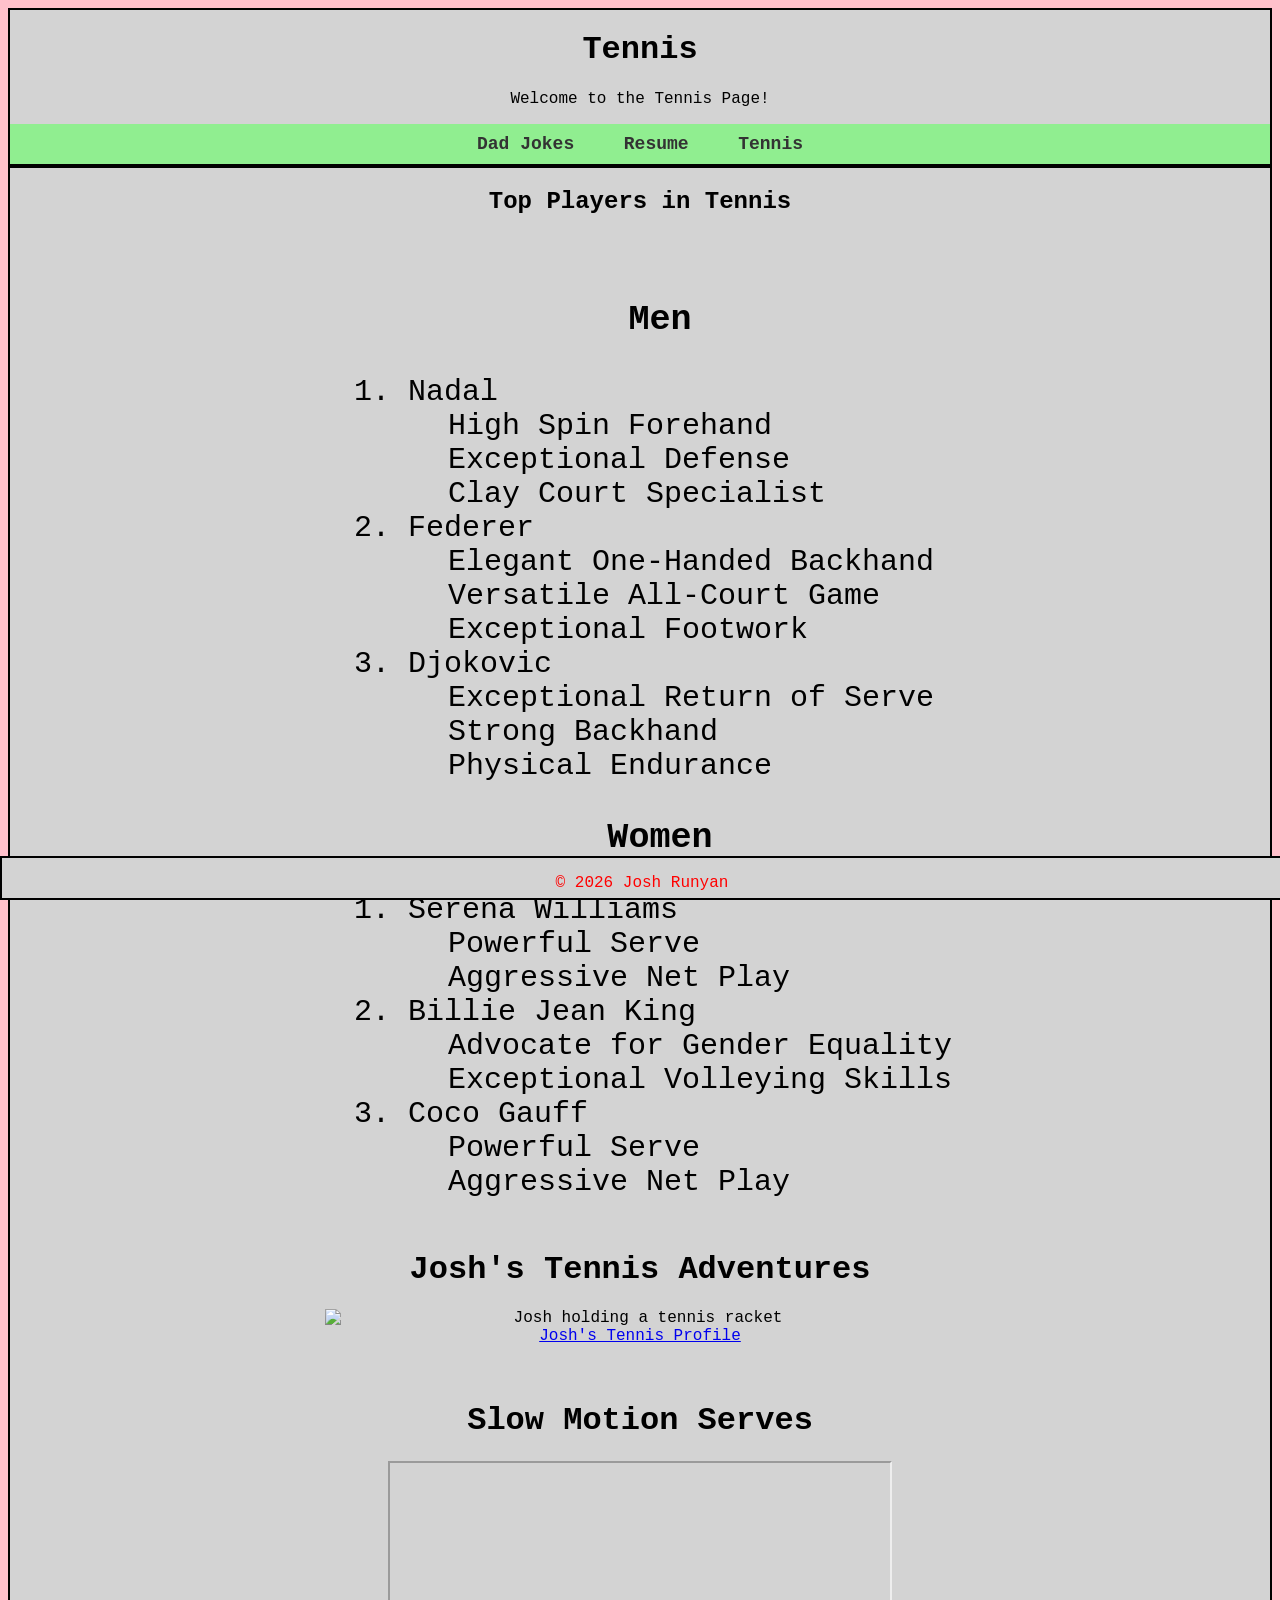
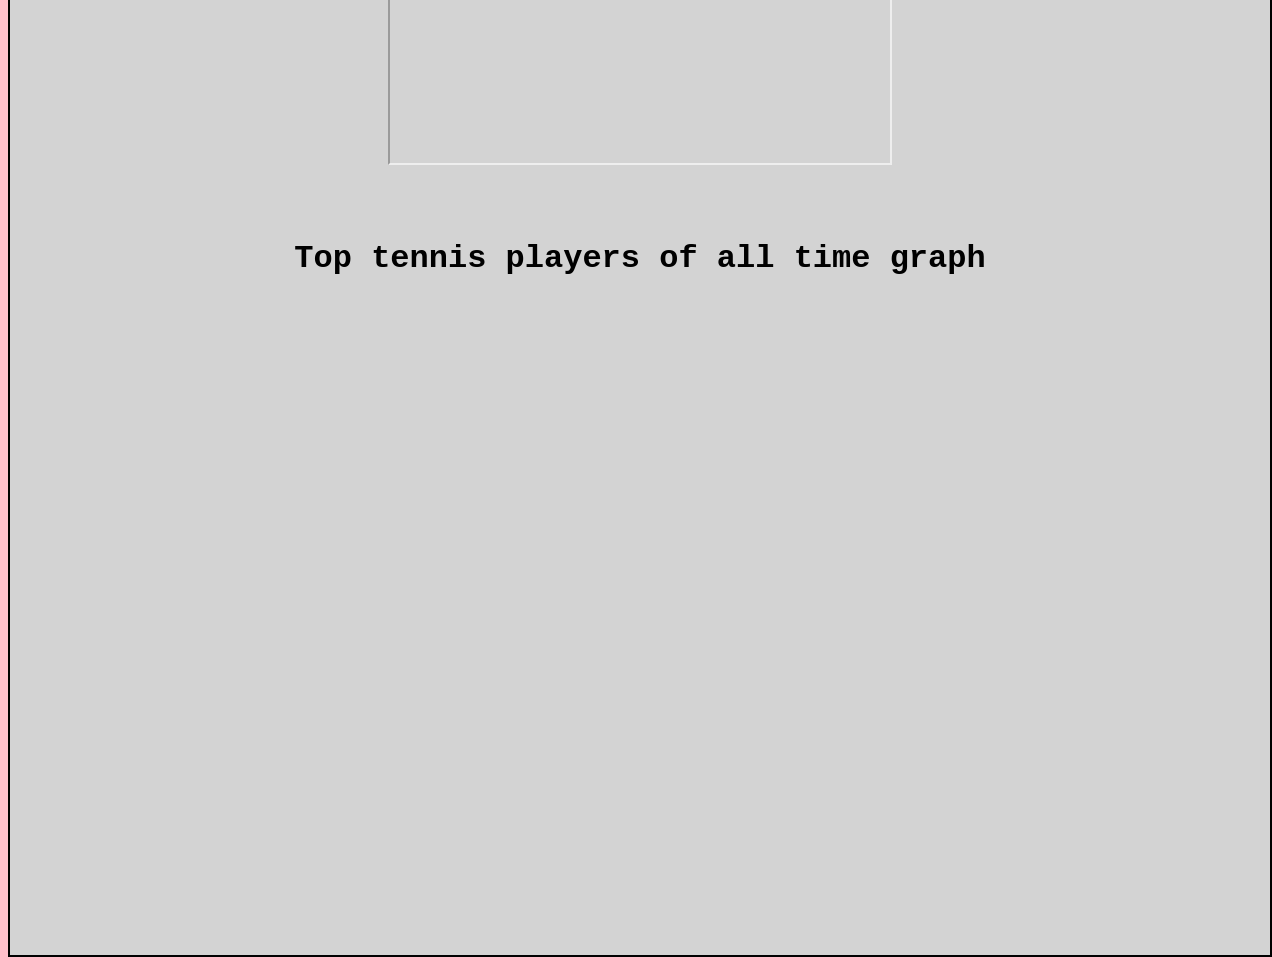
==== index.html @ 4b166196 "Update index.html" ====
<!DOCTYPE html>
<html lang="en">
<head>
    <meta charset="UTF-8">
    <meta name="viewport" content="width=device-width, initial-scale=1.0">
    <title>Document</title>
    <link rel="stylesheet" href="css/stylesScratch.css">
    <script type="module" src="https://public.tableau.com/javascripts/api/tableau.embedding.3.latest.min.js"></script>

</head>
<body>
    <div class = "header">
        
        
        <h1>Tennis</h1>
        <p>Welcome to the Tennis Page!</p>
            <nav class = "common">
                <a href="dad-jokes.html">Dad Jokes</a>
                <a href="resume.html">Resume</a>
                <a href="#">Tennis</a>
            </nav>
    </div>
    <div class = "common mainBody">
        <h2 class="list-title">Top Players in Tennis</h2>

        <ul >
            <li >
                <h3>Men</h3>
                <ol>
                    <li>Nadal
                        <br>
                        <ul>
                            <li>High Spin Forehand</li>
                            <li>Exceptional Defense</li>
                            <li>Clay Court Specialist</li>
                        </ul>

                    </li>
                        
                    <li>Federer
                        <br>
                        <ul>
                            <li>Elegant One-Handed Backhand</li>
                            <li>Versatile All-Court Game</li>
                            <li>Exceptional Footwork</li>                     
                        </ul>
                        </li>

                    <li>Djokovic
                        <br>
                        <ul>
                            <li>Exceptional Return of Serve</li>
                            <li>Strong Backhand</li>
                            <li>Physical Endurance</li>
                        </ul>
                        </li>
                </ol>
            </li>
            <li >
                <h3>Women</h3>
                <ol>
                    <li>Serena Williams
                        <br>
                        <ul>
                            <li>Powerful Serve</li>
                            <li>Aggressive Net Play</li>
                        </ul>
                        </li>
                    <li>Billie Jean King
                        <br>
                        <ul>
                            <li>Advocate for Gender Equality</li>
                            <li>Exceptional Volleying Skills</li>
                        </ul>
                        </li>
                    <li>Coco Gauff
                        <br>
                        <ul>
                            <li>Powerful Serve</li>
                            <li>Aggressive Net Play</li>
                        </ul>
                    </li>

                    </li>
                </ol>
            </li>
        </ul>

        <h1>Josh's Tennis Adventures</h1>
         <img src="assets/img.joshTennis.JPG" alt="Josh holding a tennis racket">

        <a href="https://www.tennisrecruiting.net/player.asp">Josh's Tennis Profile</a>

        <br><br><br>
        <h1>Slow Motion Serves</h1>
        <iframe class="common video" 
            src="https://www.youtube.com/embed/A-Hcgjz1uow" 
            title="ATP Tennis Serve Slow Motion Compilation 2020" 
            allow="accelerometer; autoplay; clipboard-write; encrypted-media; gyroscope; picture-in-picture" 
            allowfullscreen>
        </iframe>
<br><br><br>

        <h1>Top tennis players of all time graph</h1>
        <tableau-viz id="tableauViz" 
            src="https://public.tableau.com/views/TennisViz/CurrentATOPtop10" 
            toolbar="bottom" 
            hide-tabs>
        </tableau-viz>


    </div>
    


    <div class = "common footer">
        <p>&copy; 2026 Josh Runyan</p>
    </div>


</body>
</html>
---- css/stylesScratch.css ----
body{
    background-color: pink;
    font-family: 'Courier New', Courier, monospace;
    text-align: center;
    color: black;
}

:root{
    --footer-height: 40px;
}


div {
    background-color: white;
    border: 2px solid #000000;
}

.header{
    background-color: lightgrey;
}

.footer {
    background-color: lightgrey;
    color: red;
    position: fixed;
    left: 0px;
    right: 0px;
    bottom: 0px;
    width: 100%;
    height: var(--footer-height);
    
}

.mainBody {
    background-color: lightgray;
    color: black;
    padding-bottom: calc(var(--footer-height) + 16px);
}
img {
    width:50%;
    height: auto;
    display: block;
    margin-left: auto;
    margin-right: auto;
}

.common {
    text-align: center;
}

ol {
    text-align: left;
    display: inline-block;
    
}

ul {
    text-align: left;
    display: inline-block;
    font-size: 30px;   
    list-style-type: none;
}

h3{
    text-align: center;
    text-decoration: ;
}

.video{
    display: block;
    width: 500px;
    height: 300px;
    margin-left: auto;
    margin-right: auto;

}

tableau-viz {
    display: block;
    width: 800px;
    height: 600px;
    margin-left: auto;
    margin-right: auto;
}
nav {
    background-color: lightgreen;
    padding: 10px;
    overflow: hidden;
}

nav a {
    color: #333;
    text-decoration: none;
    padding: 20px;
    font-size: large;
    font-weight: bold;
}

nav a:hover {
    background-color: lightblue;

}
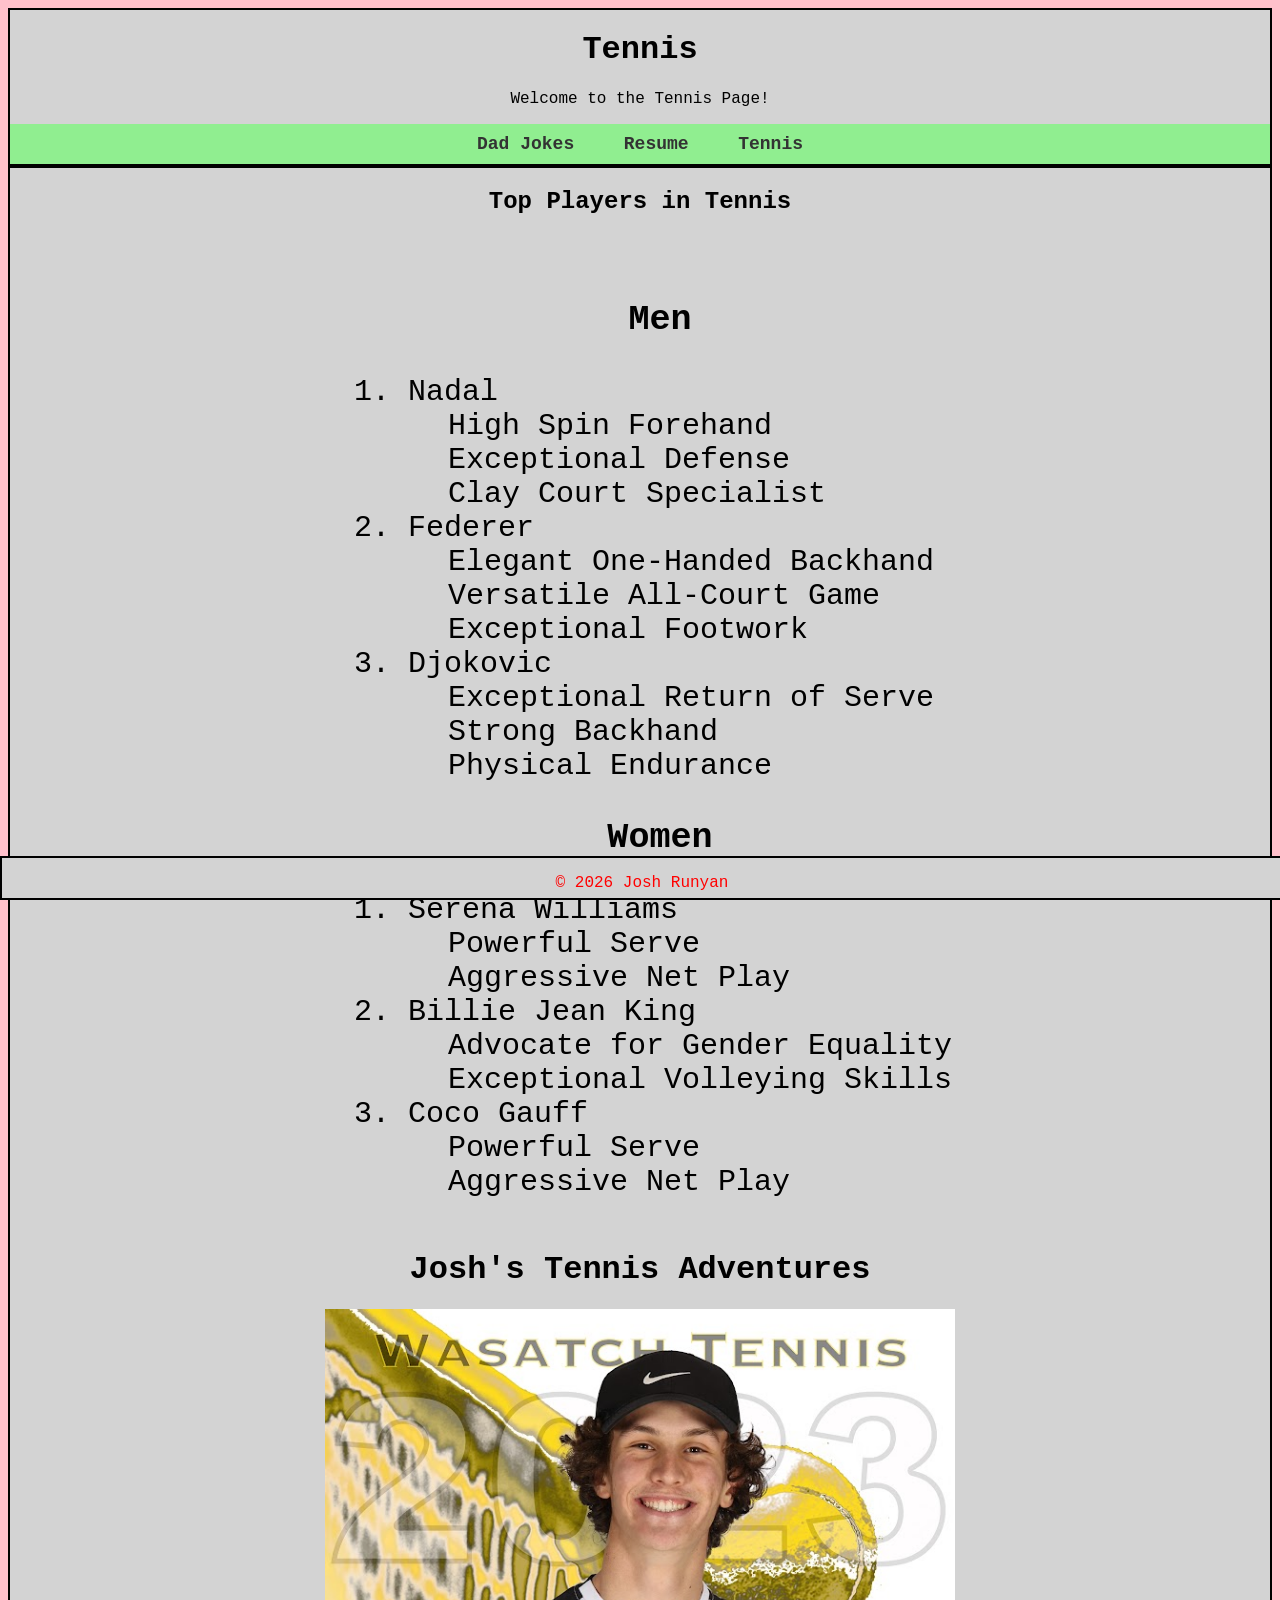
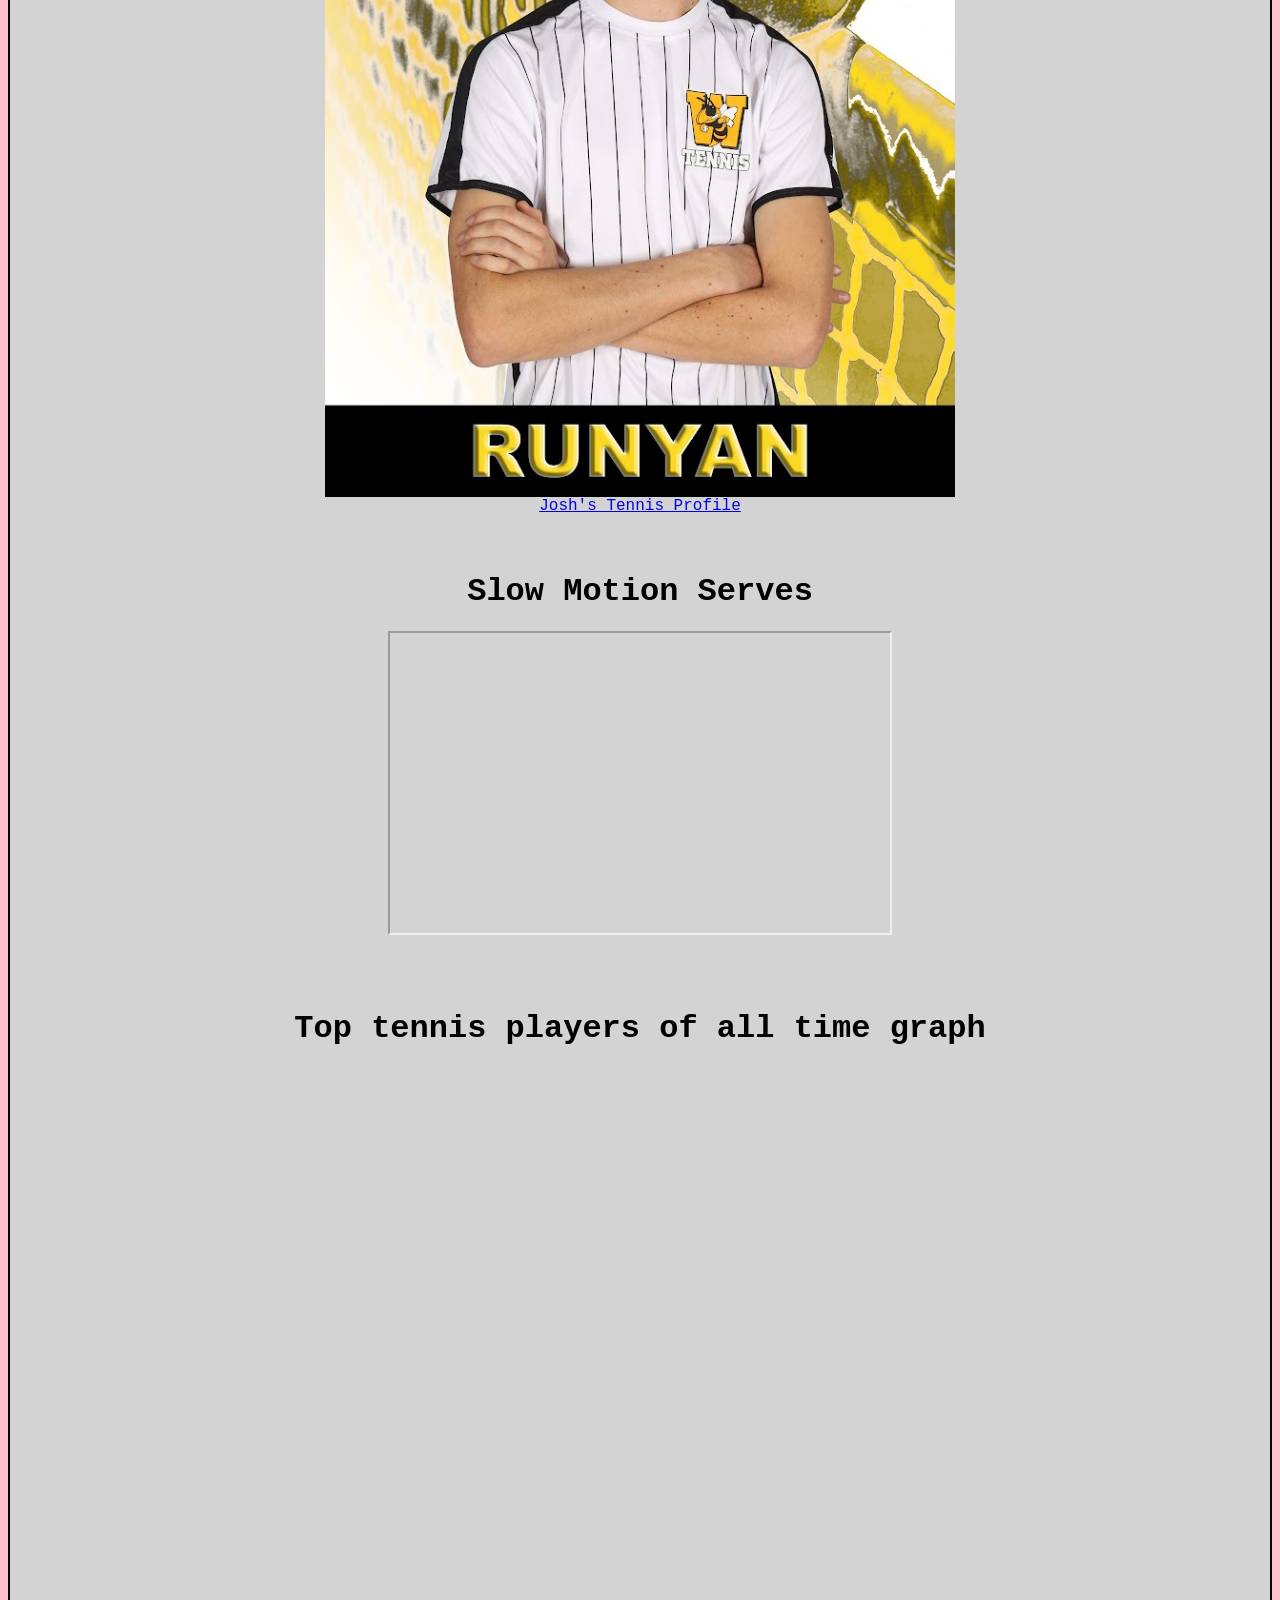
==== commit 9cdf6fc1: "Update index.html" ====
--- a/index.html
+++ b/index.html
@@ -87,7 +87,7 @@
         </ul>
 
         <h1>Josh's Tennis Adventures</h1>
-         <img src="assets/img.joshTennis.JPG" alt="Josh holding a tennis racket">
+         <img src="../assets/img/joshRunyan.jpg" alt="Josh holding a tennis racket">
 
         <a href="https://www.tennisrecruiting.net/player.asp">Josh's Tennis Profile</a>
 
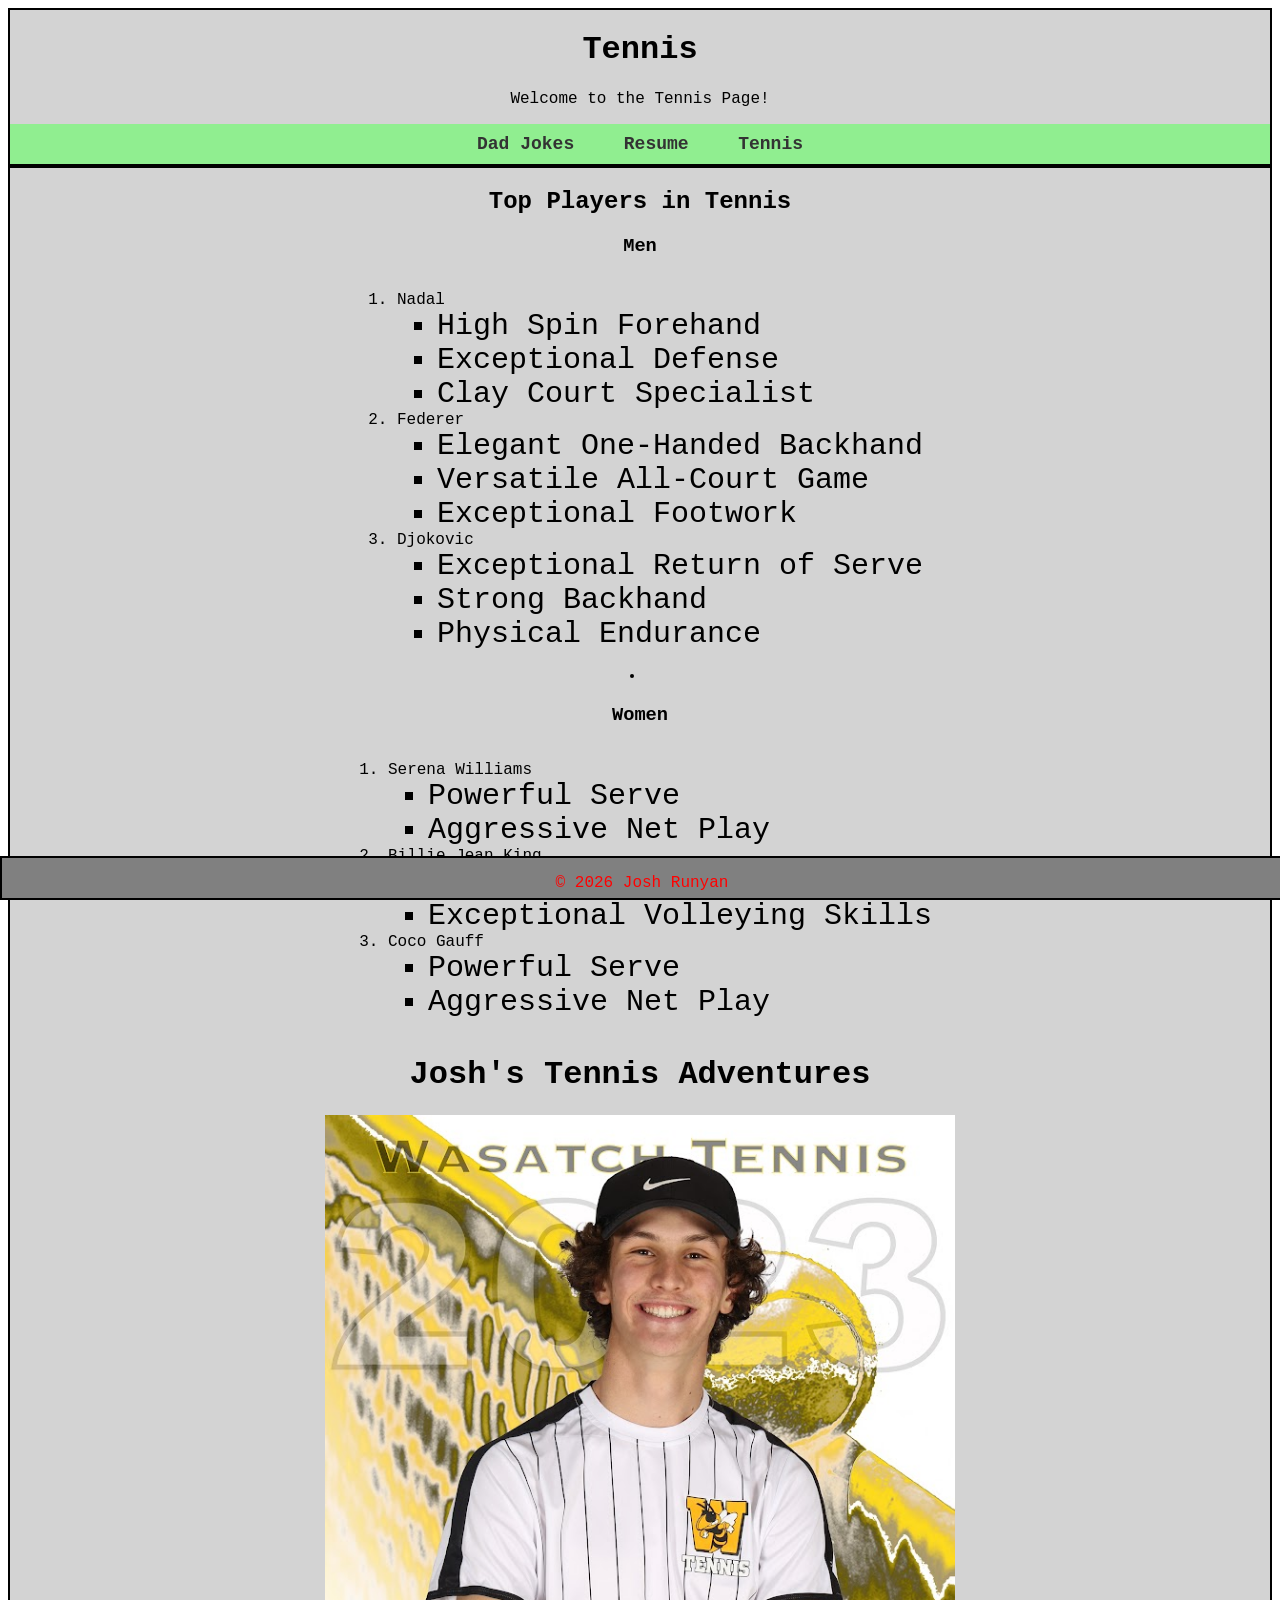
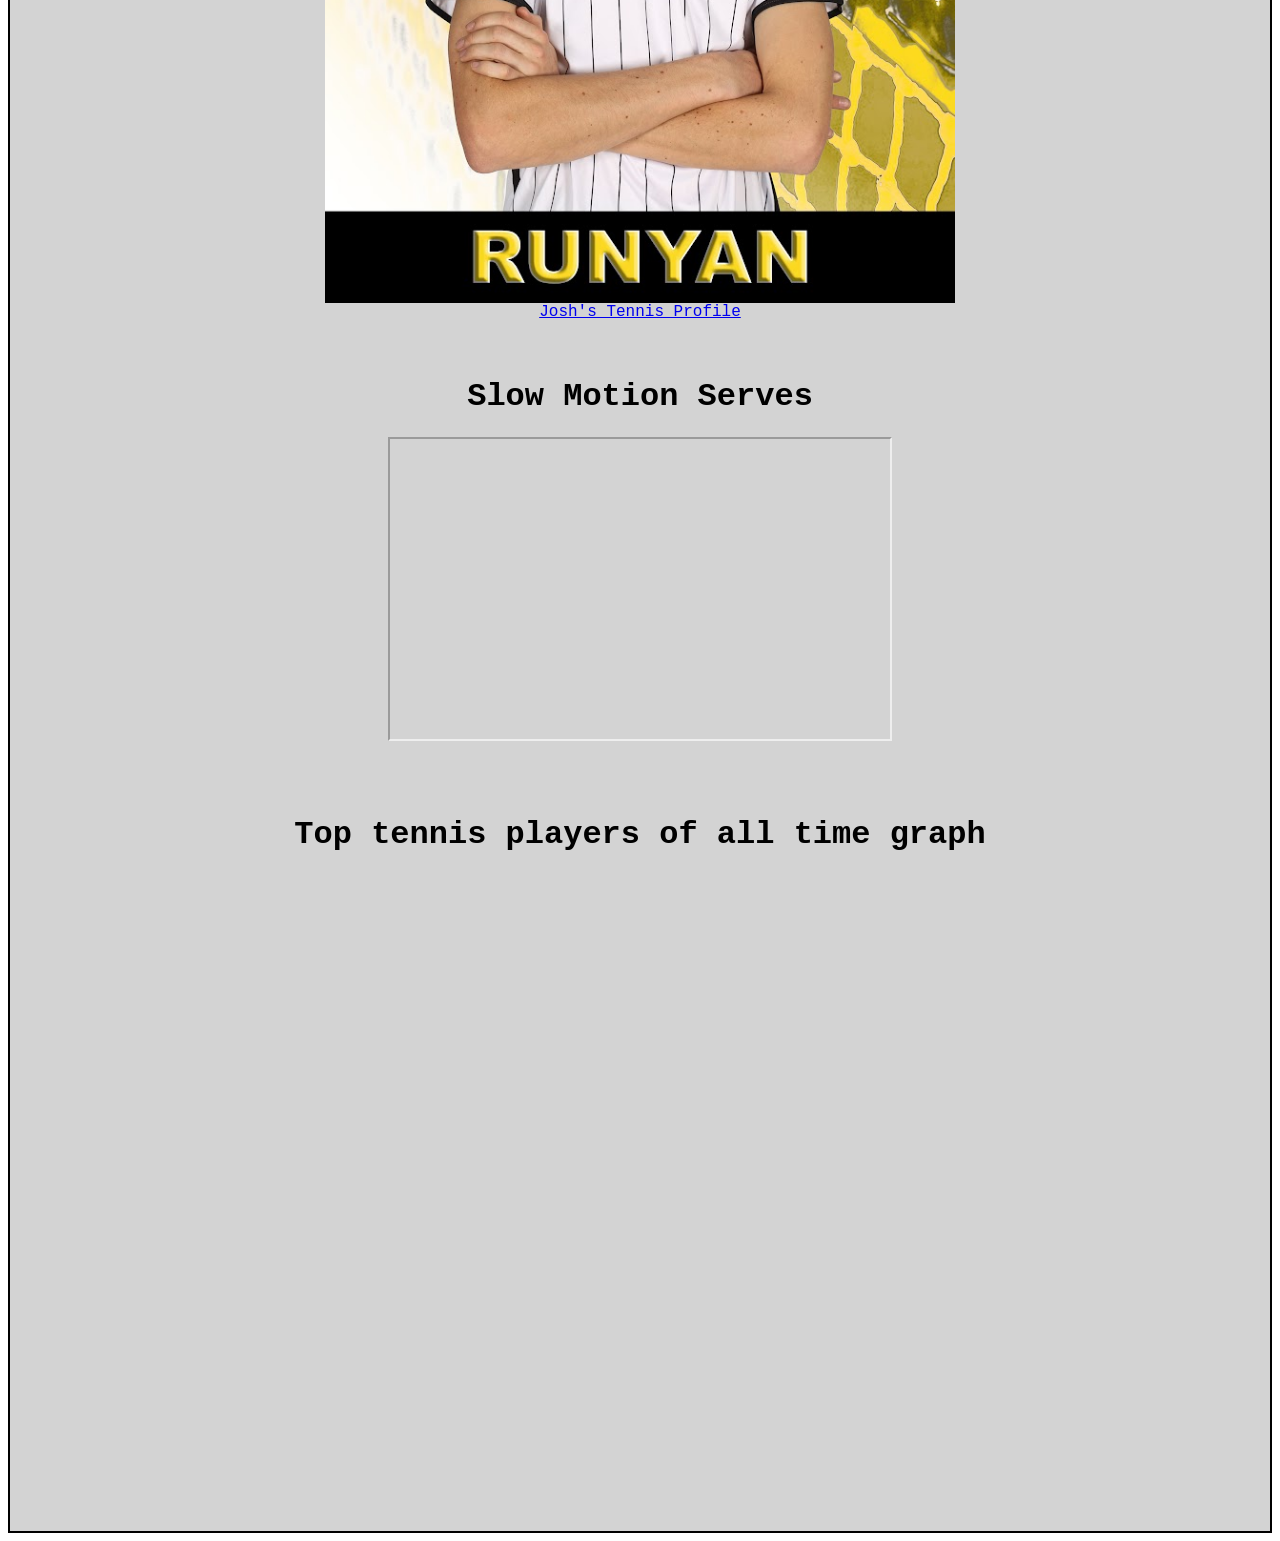
==== commit d7c13e2e: "Update index.html" ====
--- a/index.html
+++ b/index.html
@@ -23,8 +23,8 @@
     <div class = "common mainBody">
         <h2 class="list-title">Top Players in Tennis</h2>
 
-        <ul >
-            <li >
+        
+            
                 <h3>Men</h3>
                 <ol>
                     <li>Nadal
@@ -83,11 +83,11 @@
 
                     </li>
                 </ol>
-            </li>
-        </ul>
+            
+        
 
         <h1>Josh's Tennis Adventures</h1>
-         <img src="../assets/img/joshRunyan.jpg" alt="Josh holding a tennis racket">
+         <img src="assets/img/joshRunyan.jpg" alt="Josh holding a tennis racket">
 
         <a href="https://www.tennisrecruiting.net/player.asp">Josh's Tennis Profile</a>
 
--- a/css/stylesScratch.css
+++ b/css/stylesScratch.css
@@ -1,5 +1,5 @@
 body{
-    background-color: pink;
+    background-color: white;
     font-family: 'Courier New', Courier, monospace;
     text-align: center;
     color: black;
@@ -20,7 +20,7 @@
 }
 
 .footer {
-    background-color: lightgrey;
+    background-color: grey;
     color: red;
     position: fixed;
     left: 0px;
@@ -58,7 +58,7 @@
     text-align: left;
     display: inline-block;
     font-size: 30px;   
-    list-style-type: none;
+    list-style-type: square;
 }
 
 h3{
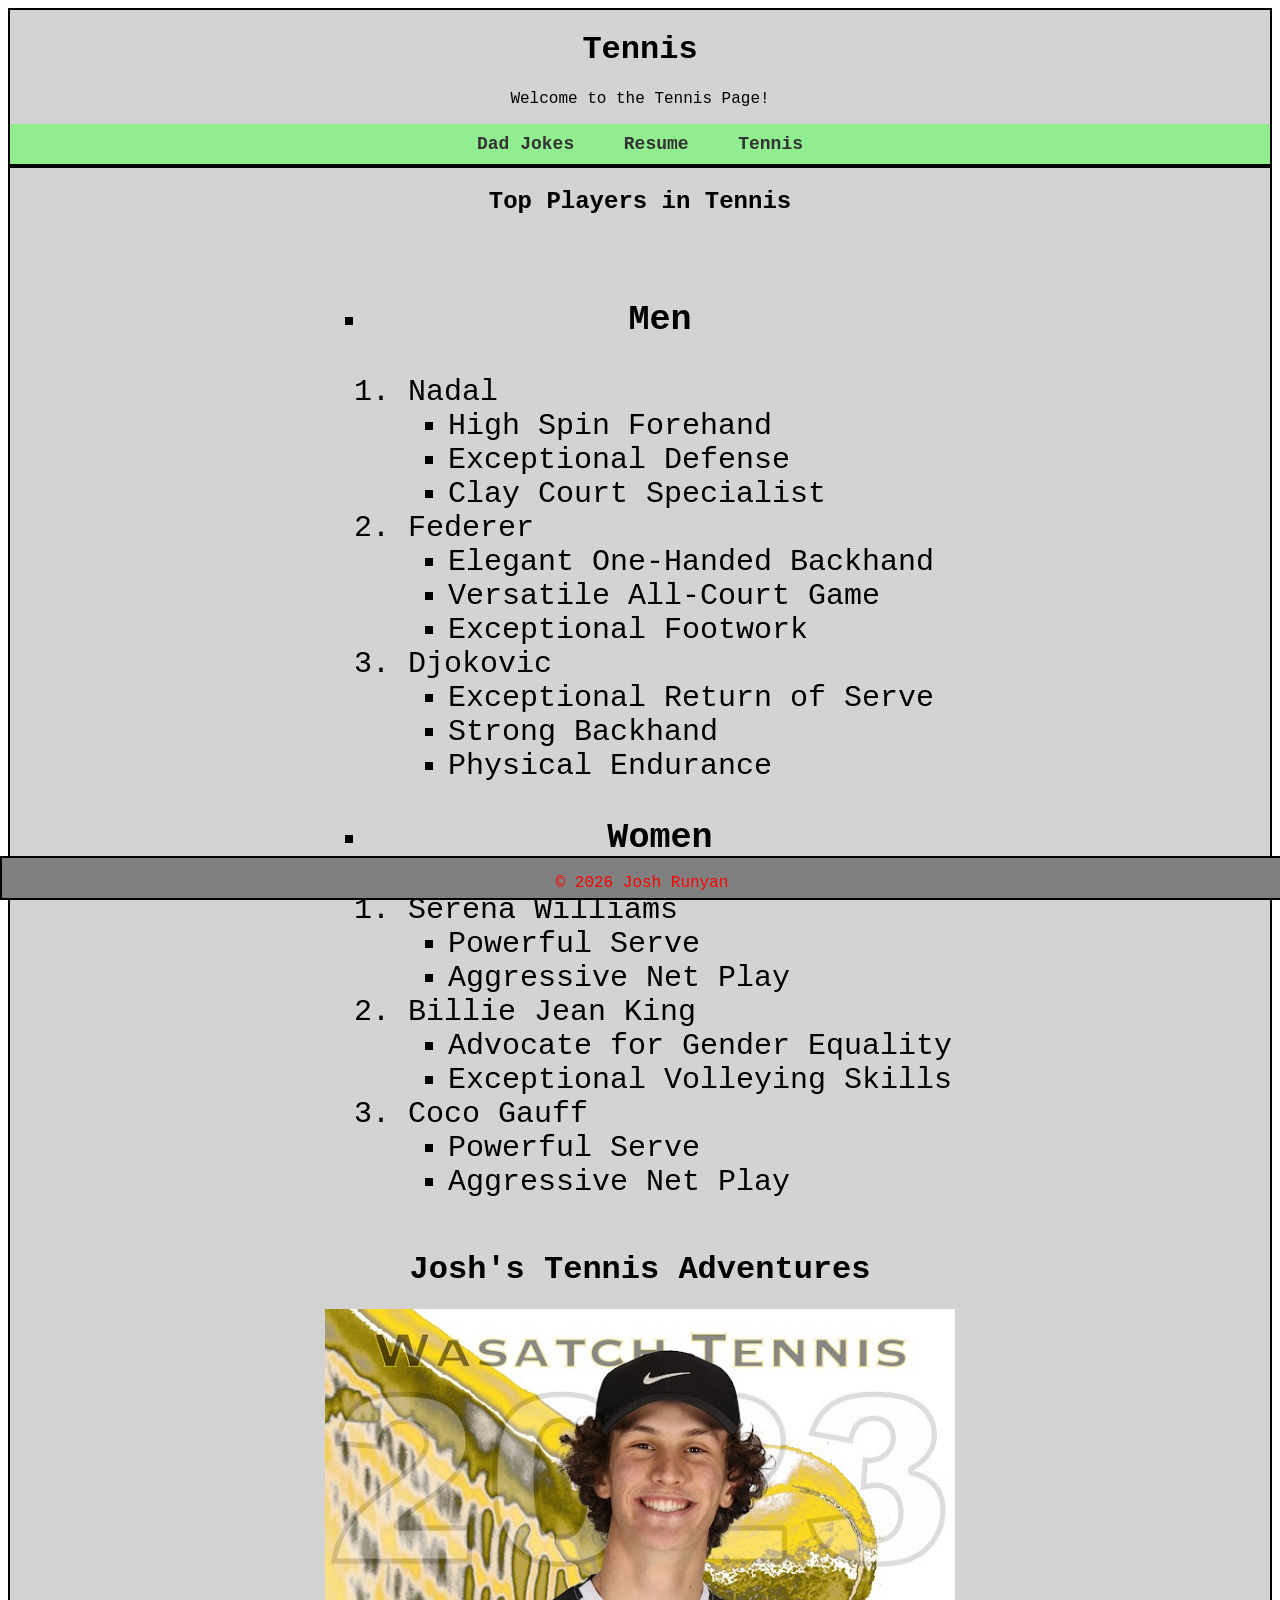
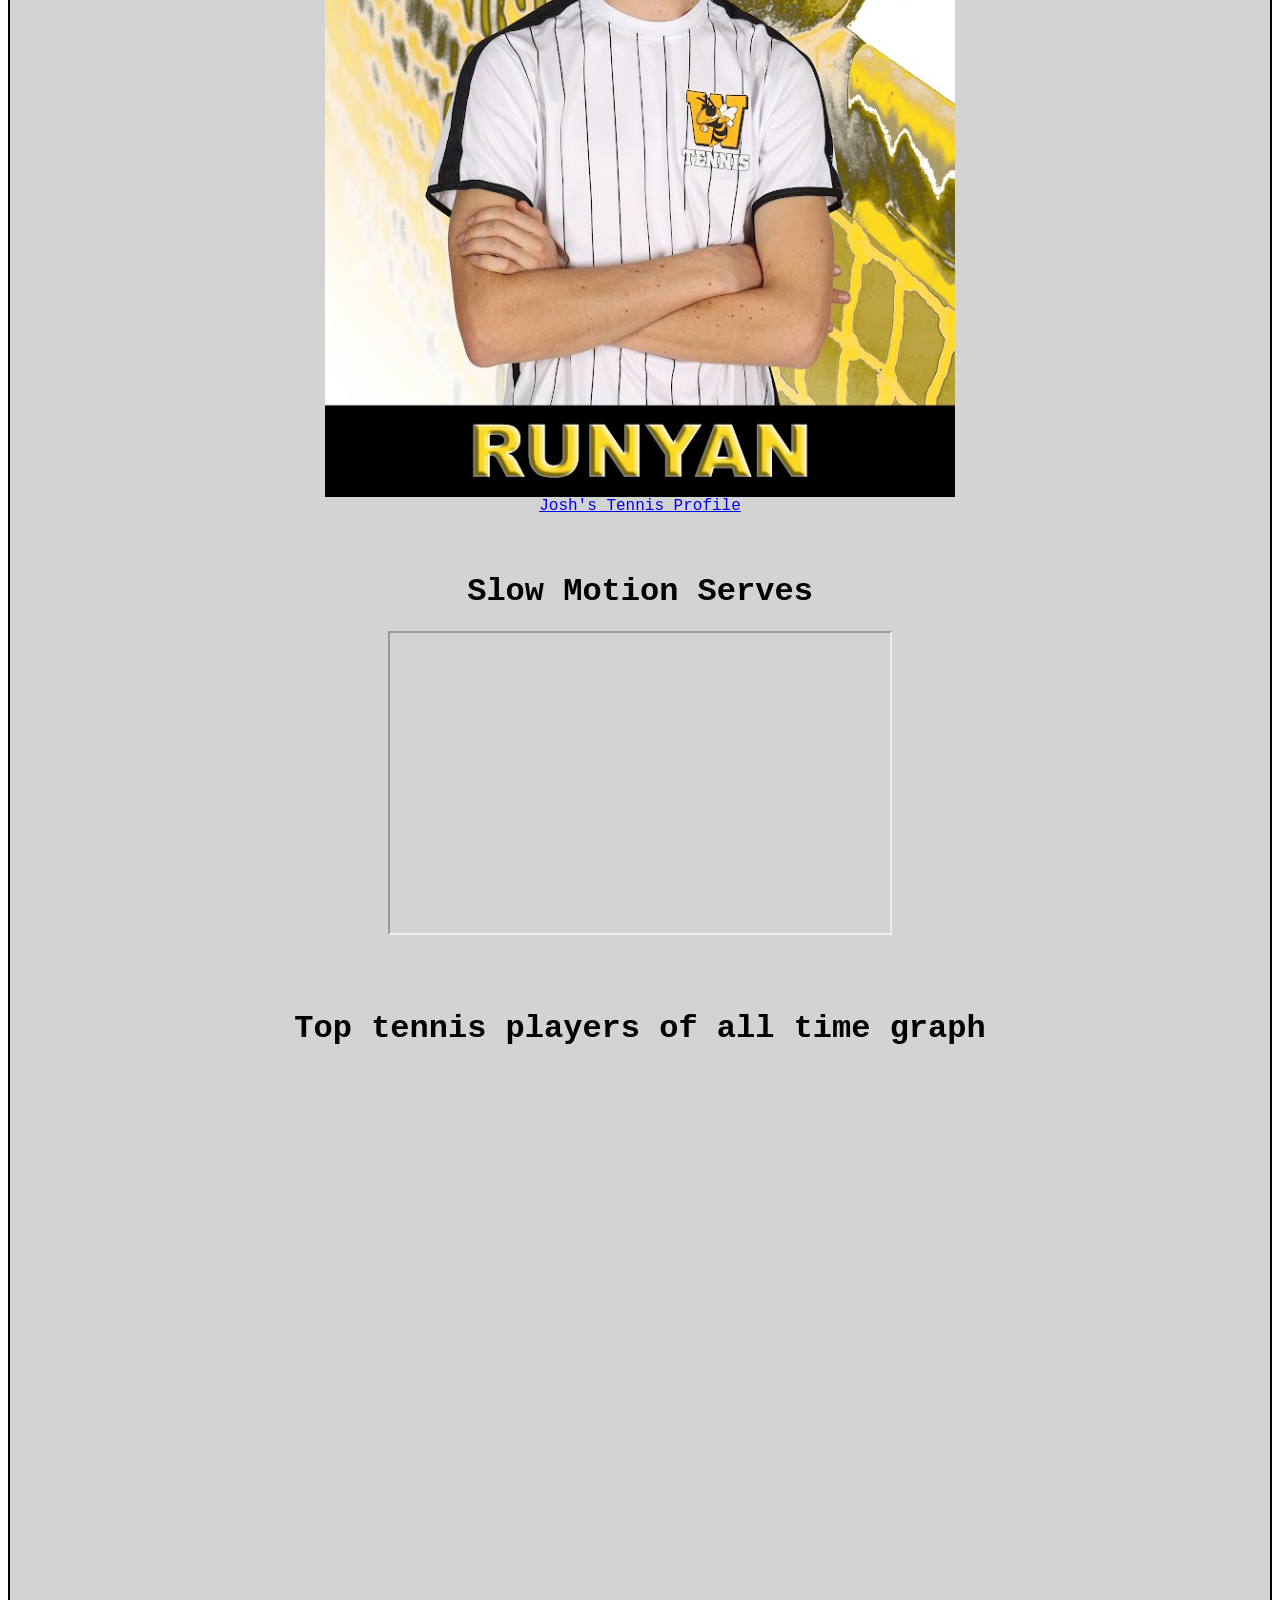
==== commit 1faaba32: "Update index.html" ====
--- a/index.html
+++ b/index.html
@@ -23,7 +23,8 @@
     <div class = "common mainBody">
         <h2 class="list-title">Top Players in Tennis</h2>
 
-        
+        <ul class = "ul1">
+            <li>
             
                 <h3>Men</h3>
                 <ol>
@@ -83,7 +84,8 @@
 
                     </li>
                 </ol>
-            
+            </li>
+        </ul>
         
 
         <h1>Josh's Tennis Adventures</h1>
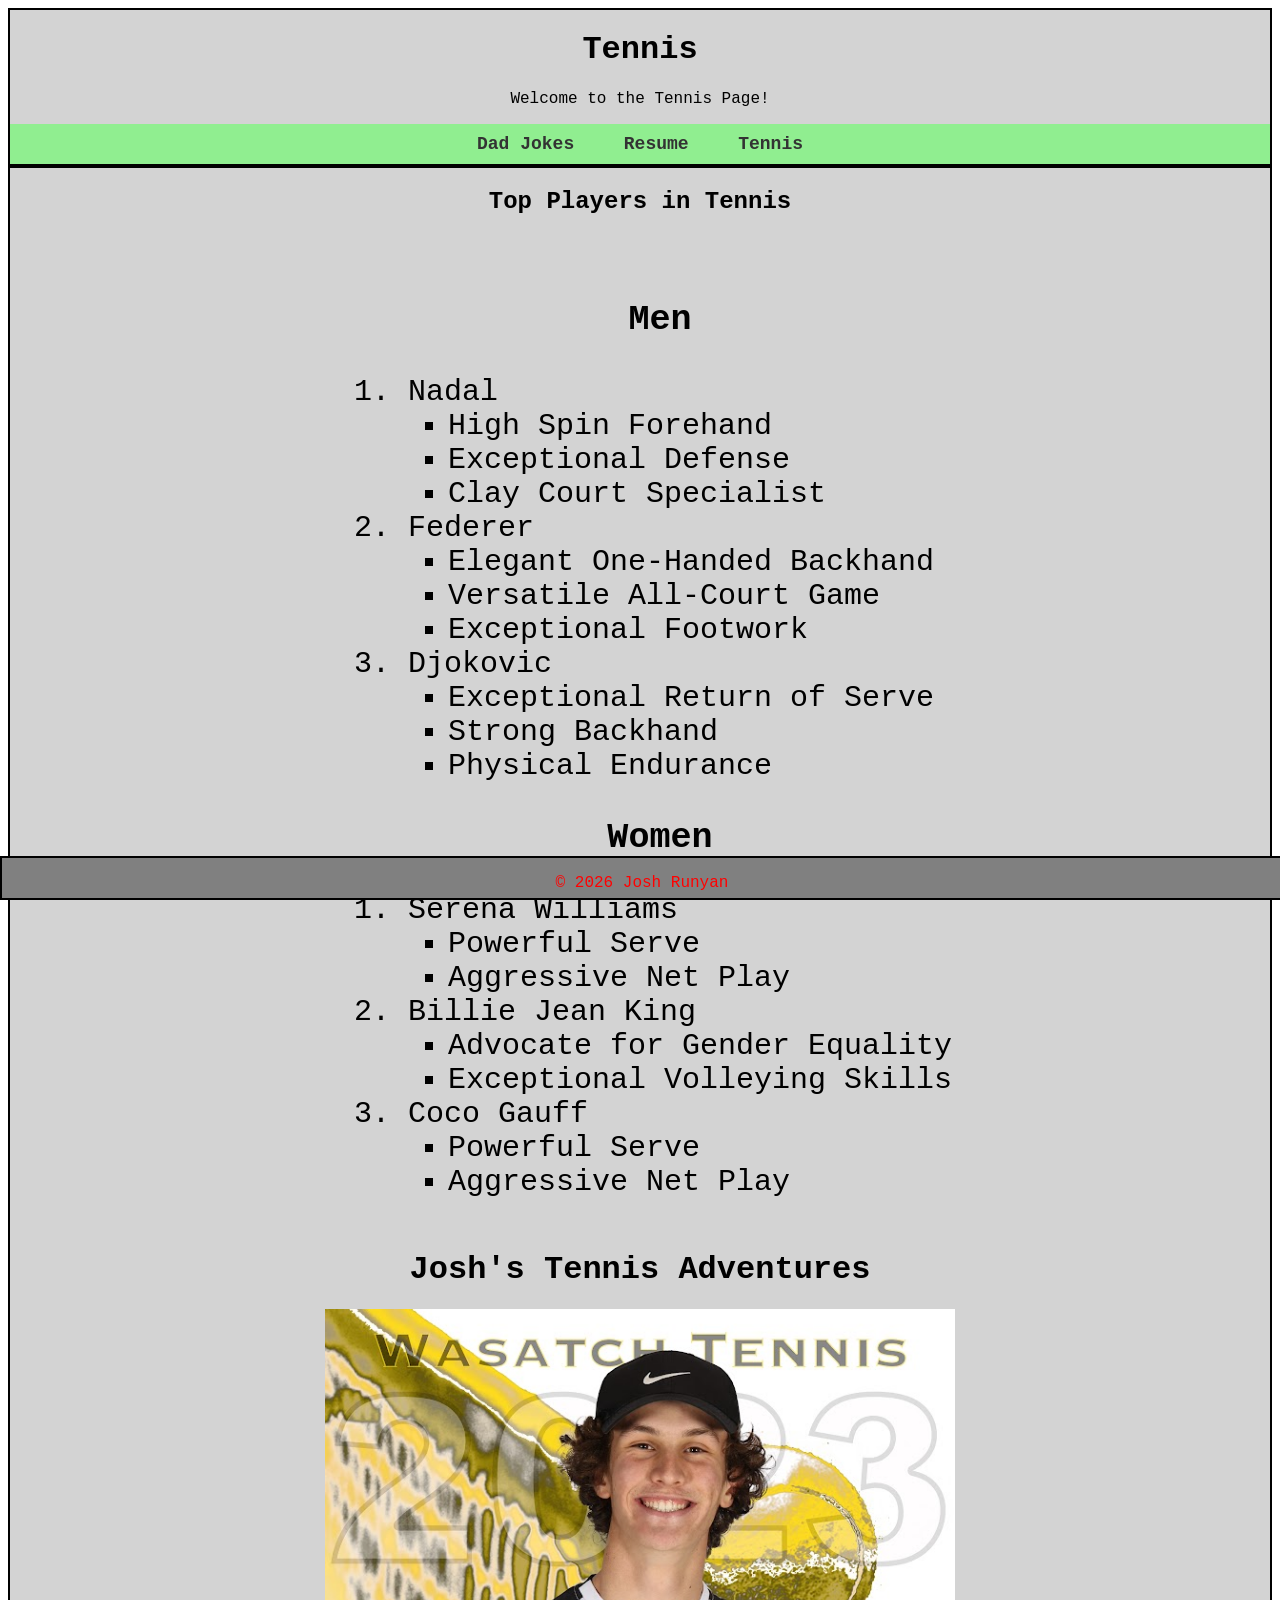
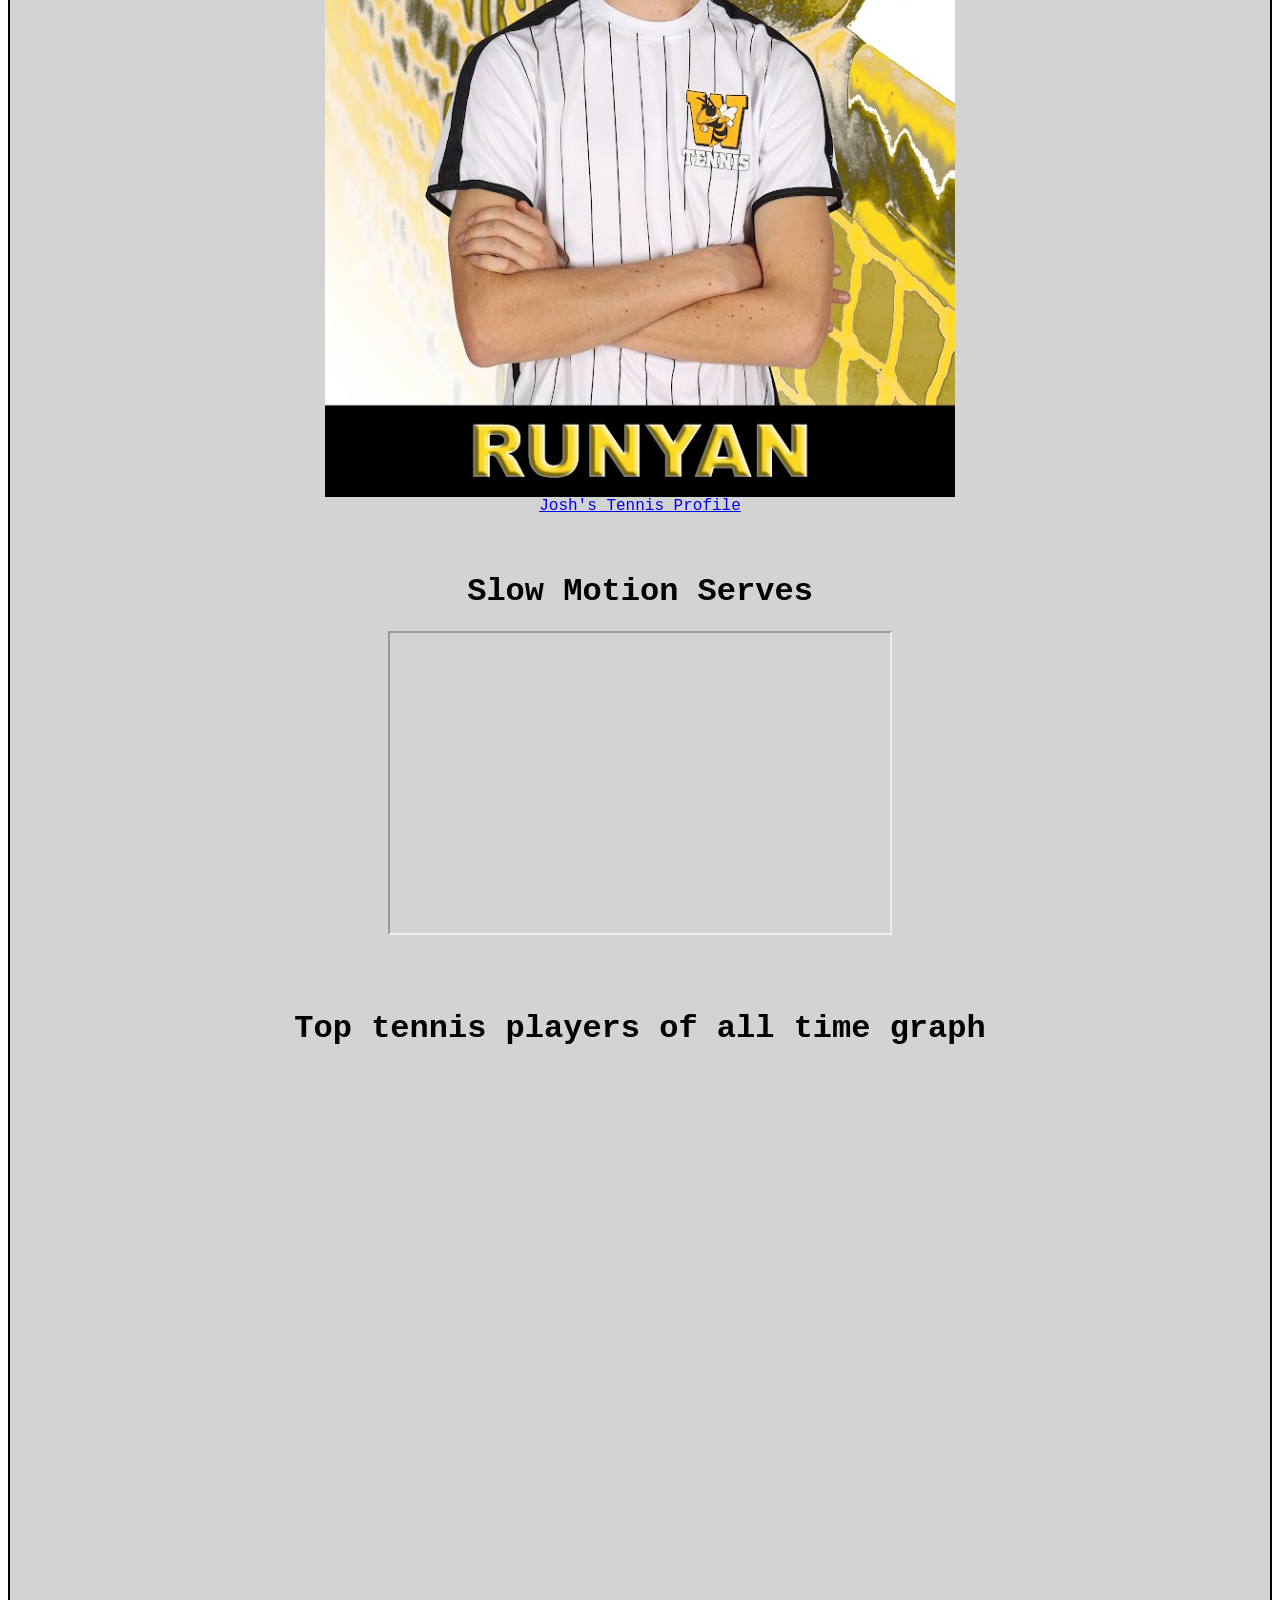
==== commit b3989e9c: "Update index.html" ====
--- a/index.html
+++ b/index.html
@@ -23,7 +23,7 @@
     <div class = "common mainBody">
         <h2 class="list-title">Top Players in Tennis</h2>
 
-        <ul class = "ul1">
+        <ul class="ul1">
             <li>
             
                 <h3>Men</h3>
--- a/css/stylesScratch.css
+++ b/css/stylesScratch.css
@@ -29,6 +29,10 @@
     width: 100%;
     height: var(--footer-height);
     
+}
+
+.ul1{
+    list-style-type: none;
 }
 
 .mainBody {
